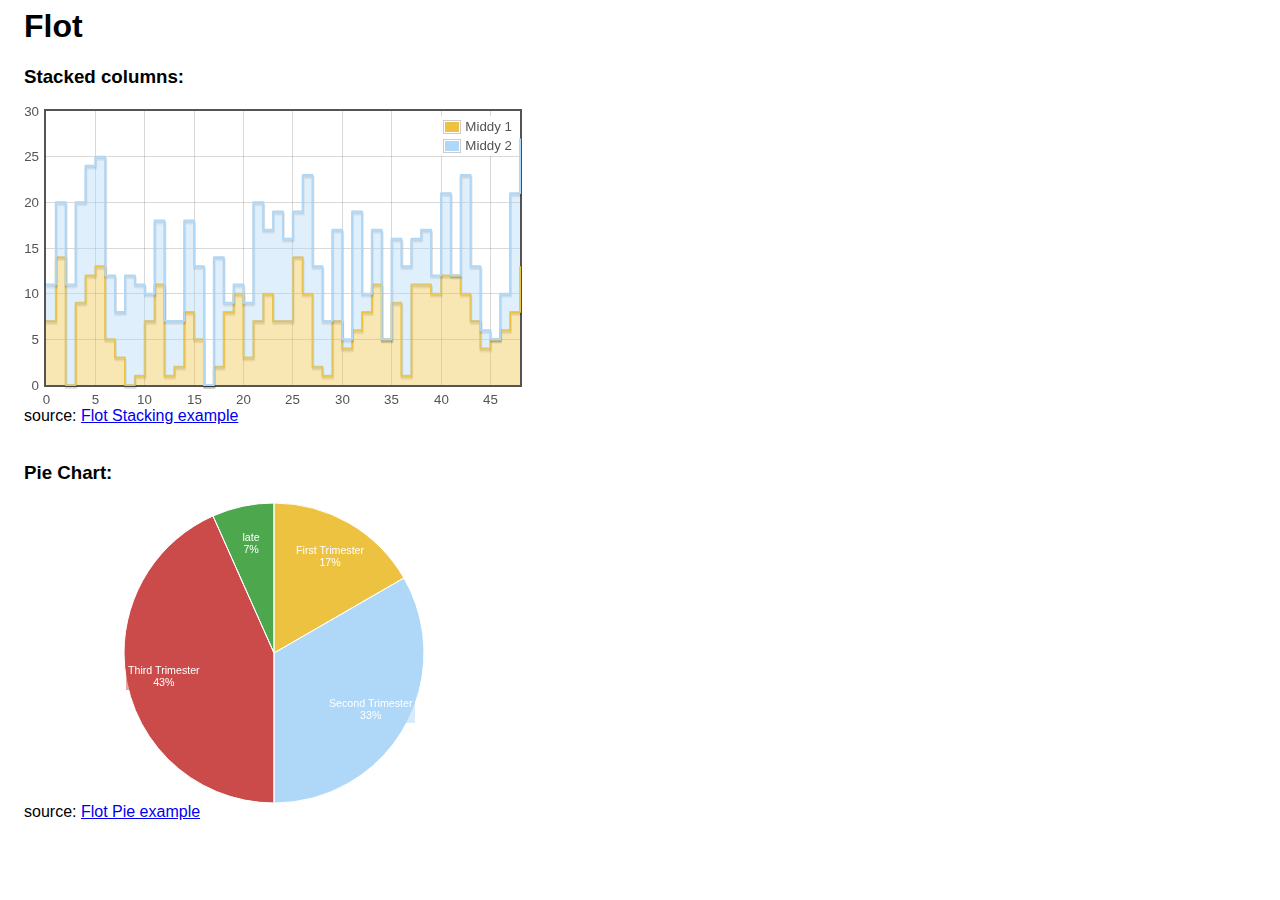
==== flot.html @ e0bba1de "Basic examples of flot running with JSON datasource for Pie and Stacked charts." ====
<html>
    <head>       
        <script language="javascript" type="text/javascript" src="flot/jquery.js"></script>
	<script language="javascript" type="text/javascript" src="flot/jquery.flot.js"></script>
        <script language="javascript" type="text/javascript" src="flot/jquery.flot.pie.js"></script>
        <script language="javascript" type="text/javascript" src="flot/jquery.flot.stack.js"></script>
        <style type="text/css">
		* {
		  font-family: sans-serif;
		}
		
		body{
			padding: 0 1em 1em 1em;
		}
		
		div.graph{
			width: 500px;
			height: 300px;
			display:block;
			#border: 1px dashed gainsboro;
		}
                div.column{
                        width:500px;
                }
        </style>
    </head>
    <body>
        <h1>Flot</h1>
        <div class="column">
        <h3>Stacked columns:</h3>

        <div id="stacked" class="graph"></div>
        <div>
        source: <a href="http://people.iola.dk/olau/flot/examples/stacking.html"> Flot Stacking example</a>

        <br/>
        <br/>

        <h3>Pie Chart:</h3>        
        <div id="pie" class="graph"></div>
        source: <a href="http://people.iola.dk/olau/flot/examples/pie.html"> Flot Pie example</a>
        </div>

        <script type="text/javascript">
            ///////////////////////////////
            //// Pie
            ///////////////////////////////
            var dataurl = "pie.json";
            
            function cantGetPie(){
                alert("failed getting the pie");
            }
            // then fetch the data with jQuery
            function onPieDataReceived(series) {
                options = {
                    series:{
                        pie: {
                            show: true,
                            radius: 1,
                            label: {
                                show: true,
                                radius: 3/4,
                                formatter: function(label, series){
                                return '<div style="font-size:8pt;text-align:center;padding:2px;color:white;">'+label+'<br/>'+Math.round(series.percent)+'%</div>';
                                    },
                                background: { opacity: 0.5 }
                            }
                        }
                    },
                    legend: {
                        show: false
                    }
                }
                $.plot("#pie", series, options);
                }

            $.ajax({
                url: dataurl,
                method: 'GET',
                dataType: 'json',
                success: onPieDataReceived,
                failure: cantGetPie
            });
        </script>
        <script type="text/javascript">
            ///////////////////////////////
            //// Stacked
            ///////////////////////////////
            var dataurl = "stacked.json";
            
            function cantGetStack(){
                alert("failed getting the Stack data");
            }

            function onStackedDataReceived(series) {
                var stack = true, bars = false, lines = true, steps = true;
                var options = {
                    series: {
                        stack: stack,
                        lines: { show: lines, fill: true, steps: steps },
                        },
                }
                $.plot($("#stacked"), series, options);
            }
            $.ajax({
                url: dataurl,
                method: 'GET',
                dataType: 'json',
                success: onStackedDataReceived,
                failure: cantGetStack
            });
        </script>


    </body>
</html>
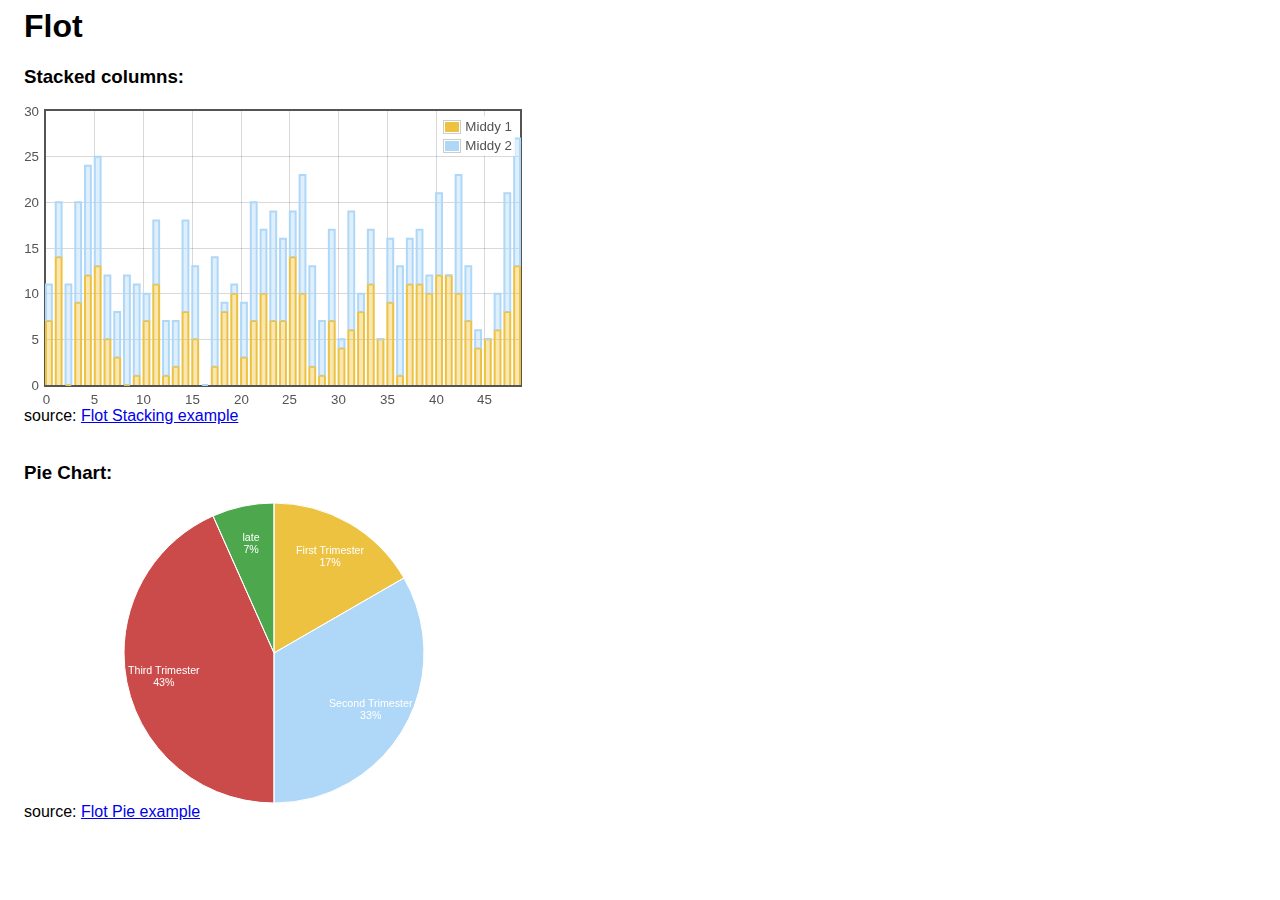
==== commit 4afc36e5: "Made flot look closer to the other libraries" ====
--- a/flot.html
+++ b/flot.html
@@ -1,51 +1,33 @@
 <html>
-    <head>       
+    <head>    
+        <link rel="stylesheet" type="text/css" href="index.css"/>
         <script language="javascript" type="text/javascript" src="flot/jquery.js"></script>
-	<script language="javascript" type="text/javascript" src="flot/jquery.flot.js"></script>
+        <script language="javascript" type="text/javascript" src="flot/jquery.flot.js"></script>
         <script language="javascript" type="text/javascript" src="flot/jquery.flot.pie.js"></script>
-        <script language="javascript" type="text/javascript" src="flot/jquery.flot.stack.js"></script>
-        <style type="text/css">
-		* {
-		  font-family: sans-serif;
-		}
-		
-		body{
-			padding: 0 1em 1em 1em;
-		}
-		
-		div.graph{
-			width: 500px;
-			height: 300px;
-			display:block;
-			#border: 1px dashed gainsboro;
-		}
-                div.column{
-                        width:500px;
-                }
-        </style>
+        <script language="javascript" type="text/javascript" src="flot/jquery.flot.stack.js"></script>        
     </head>
     <body>
         <h1>Flot</h1>
         <div class="column">
-        <h3>Stacked columns:</h3>
+          <h3>Stacked columns:</h3>
+          
+          <div id="stacked" class="graph"></div>
+          <div>
+            source: <a href="http://people.iola.dk/olau/flot/examples/stacking.html"> Flot Stacking example</a>
 
-        <div id="stacked" class="graph"></div>
-        <div>
-        source: <a href="http://people.iola.dk/olau/flot/examples/stacking.html"> Flot Stacking example</a>
+            <br/>
+            <br/>
 
-        <br/>
-        <br/>
-
-        <h3>Pie Chart:</h3>        
-        <div id="pie" class="graph"></div>
-        source: <a href="http://people.iola.dk/olau/flot/examples/pie.html"> Flot Pie example</a>
-        </div>
+            <h3>Pie Chart:</h3>        
+            <div id="pie" class="graph"></div>
+            source: <a href="http://people.iola.dk/olau/flot/examples/pie.html"> Flot Pie example</a>
+          </div>
 
         <script type="text/javascript">
             ///////////////////////////////
             //// Pie
             ///////////////////////////////
-            var dataurl = "pie.json";
+            var dataurl = "pie-flot.json";
             
             function cantGetPie(){
                 alert("failed getting the pie");
@@ -63,7 +45,7 @@
                                 formatter: function(label, series){
                                 return '<div style="font-size:8pt;text-align:center;padding:2px;color:white;">'+label+'<br/>'+Math.round(series.percent)+'%</div>';
                                     },
-                                background: { opacity: 0.5 }
+                                background: { opacity: 0 }
                             }
                         }
                     },
@@ -86,19 +68,21 @@
             ///////////////////////////////
             //// Stacked
             ///////////////////////////////
-            var dataurl = "stacked.json";
+            var dataurl = "stacked-flot.json";
             
             function cantGetStack(){
                 alert("failed getting the Stack data");
             }
 
             function onStackedDataReceived(series) {
-                var stack = true, bars = false, lines = true, steps = true;
+                var stack = true, bars = true, lines = false, steps = true;
                 var options = {
                     series: {
                         stack: stack,
                         lines: { show: lines, fill: true, steps: steps },
+                        bars: { show: bars, barWidth: 0.6 }
                         },
+                    grid: { hoverable: true }
                 }
                 $.plot($("#stacked"), series, options);
             }
@@ -110,7 +94,5 @@
                 failure: cantGetStack
             });
         </script>
-
-
     </body>
 </html>
--- a/index.css
+++ b/index.css
@@ -0,0 +1,17 @@
+* {
+  font-family: sans-serif;
+}
+
+body{
+  padding: 0 1em 1em 1em;
+}
+
+div.graph{
+  width: 500px;
+  height: 300px;
+  display:block;
+  #border: 1px dashed gainsboro;
+}
+div.column{
+  width:500px;
+}
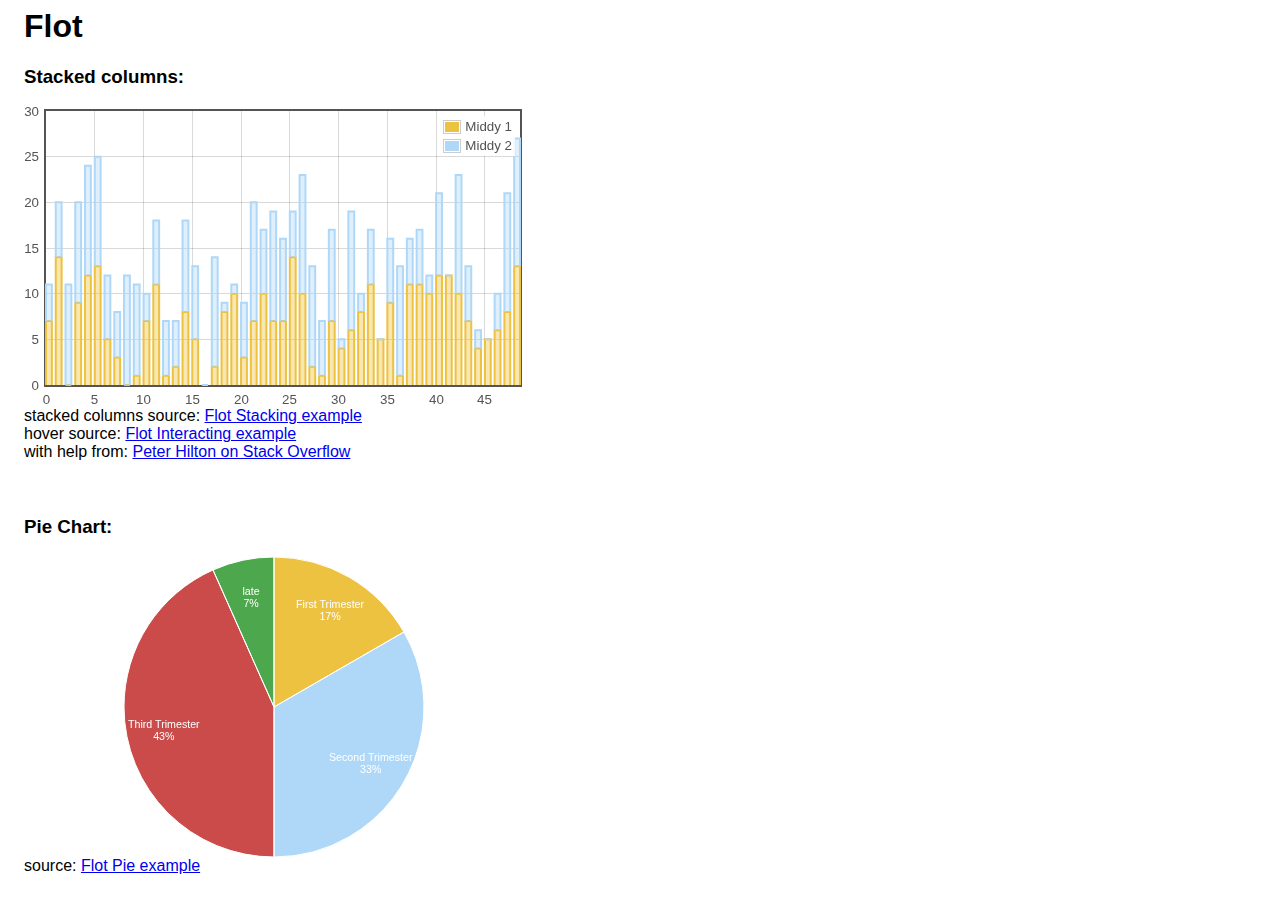
==== commit c8d1bb32: "Added tooltips to the stacked flot plot. (@macduibh)." ====
--- a/flot.html
+++ b/flot.html
@@ -13,8 +13,9 @@
           
           <div id="stacked" class="graph"></div>
           <div>
-            source: <a href="http://people.iola.dk/olau/flot/examples/stacking.html"> Flot Stacking example</a>
-
+            stacked columns source: <a href="http://people.iola.dk/olau/flot/examples/stacking.html"> Flot Stacking example</a><br/>
+            hover source: <a href="http://people.iola.dk/olau/flot/examples/interacting.html">Flot Interacting example</a><br/>
+            with help from: <a href="http://stackoverflow.com/questions/3476349/flot-stacked-bar-chart-and-displaying-bar-values-on-mouse-over">Peter Hilton on Stack Overflow</a><br/>
             <br/>
             <br/>
 
@@ -74,6 +75,23 @@
                 alert("failed getting the Stack data");
             }
 
+            function showTooltip(x, y, contents) {
+
+            // unfortunatley can't be put in the CSS
+        $('<div id="tooltip">' + contents + '</div>').css( {
+            position: 'absolute',
+            display: 'none',
+            top: y - 30,
+            left: x + 5,
+            border: '2px solid #66f',
+            'border-radius': '5px',
+            padding: '2px',
+            'background-color': '#fff',
+            opacity: 0.75,
+            'font-size': '10pt'
+        }).appendTo("body").fadeIn(200);
+    }
+            var previousPoint = null;
             function onStackedDataReceived(series) {
                 var stack = true, bars = true, lines = false, steps = true;
                 var options = {
@@ -85,7 +103,24 @@
                     grid: { hoverable: true }
                 }
                 $.plot($("#stacked"), series, options);
+                $("#stacked").bind("plothover", function (event, pos, item) {
+                    if (item) {
+                        if (previousPoint != item.datapoint) {
+                            previousPoint = item.datapoint;
+
+                            $("#tooltip").remove();
+                            var x = item.datapoint[0],
+                            y = item.datapoint[1] - item.datapoint[2];
+                            // ! can't get the sum when not hovering over the top-most stacked item.
+                            showTooltip(item.pageX, item.pageY, "Week: " + item.datapoint[0] + "<br/>" + item.series.label + ": "+ y + "<br/>" );
+                        }
+                    } else {
+                        $("#tooltip").remove();
+                        previousPoint = null;
+                    }
+               });
             }
+
             $.ajax({
                 url: dataurl,
                 method: 'GET',
@@ -93,6 +128,7 @@
                 success: onStackedDataReceived,
                 failure: cantGetStack
             });
+
         </script>
     </body>
 </html>
